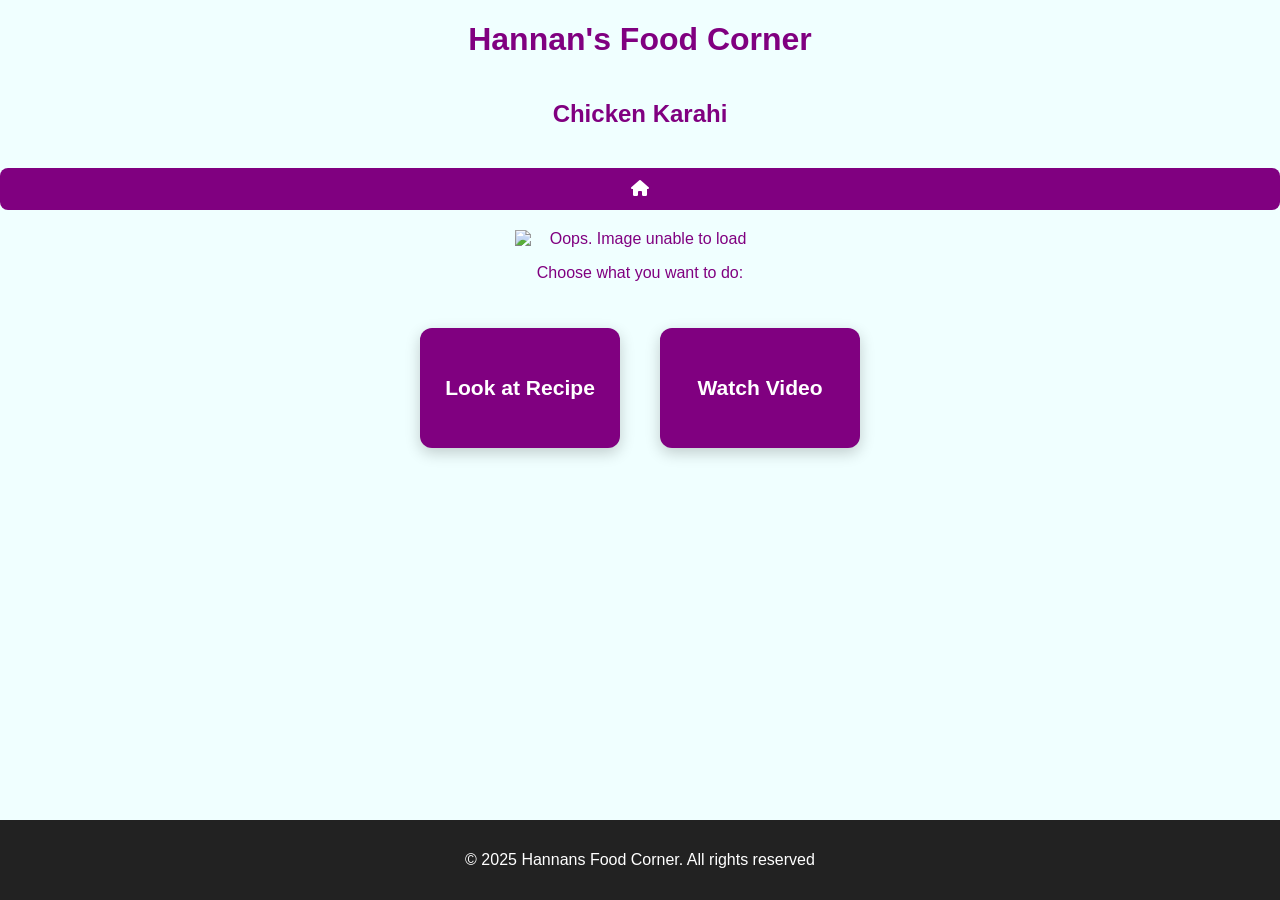
==== karahi.html @ 4daece25 "Add files via upload" ====
<!DOCTYPE html>
<html>
    <head>
        <title>Hannan's Food Corner - Karahi</title>
        <link rel="stylesheet" href="style.css" />
        <link rel="stylesheet" href="https://cdnjs.cloudflare.com/ajax/libs/font-awesome/6.4.0/css/all.min.css">
        <link rel="icon" href="favicon.png" type="image/png">
    </head>
    <body>
        <h1>Hannan's Food Corner</h1>
        <h2> Chicken Karahi</h2>
        <button onclick="window.location.href='index.html'" class="home-btn">
            <i class="fas fa-home"></i>
        </button>
         <img
            src="https://encrypted-tbn0.gstatic.com/images?q=tbn:ANd9GcRg1u468gNejKbUTd3KSeKHUMqC3A8vwAz3FA&s" alt="Oops. Image unable to load">
        <p>Choose what you want to do: </p>

        <div class="options-container">
            <a href="https://stewwithsaba.com/restaurant-style-chicken-karahi/" target="_blank" class="option-card">
                <h3>Look at Recipe</h3>
            </a>
            <a href="https://www.youtube.com/watch?v=XDYNofJ1zI8" target="_blank" class="option-card">
                <h3>Watch Video</h3>
            </a>
        </div>
    </body>
    <footer>
         <p>© 2025 Hannans Food Corner. All rights reserved</p>
    </footer>
</html>
---- style.css ----
@import url('https://fonts.googleleapis.com/css2?family=Roboto&display=swap');
img {
    display: block;
    margin: 0 auto;
    width: 250px;
}
body {
    text-align: center; 
    font-family: 'Roboto',Ariel, sans-serif;
    background: azure;
    color: purple;
}
html, body {
    height: 100%;
    margin: 0;
}
body {
    display: flex;
    flex-direction: column;
}
footer {
    margin-top: auto;
    padding: 15px;
    background: #222;
    color: white;
    text-align: center;
}
.image-row {
    display: flex;
    justify-content: center;
    gap: 20px;
    margin-top: 20px;
    width: 100%;
}
.image-row img{
    width: 250px;
    border-radius: 8px;
    margin: 0;
    transition: transform 0.3s, box-shadow 0.3s;
    cursor: pointer;
}
.image-row a:hover img{
    transform: scale(1.1);
    box-shadow: 0 10px 20px rgba(0,0,0,0.3);
}

.error-container {
    margin-top: 80px;
    text-align: center;
    display: flex;
    flex-direction: column;
    align-items: center;
    gap: 15px;
}

.error-container h1{
    font-size: 100px;
    margin: 0;
    color: purple;
}

.error-container p {
    font-size: 20px;
    color: #444;
}

.back-button {
    display: inline-block;
    padding: 12px 25px;
    background: purple;
    color: white;
    text-decoration: none;
    border-radius: 8px;
    font-size: 18px;
    transition: 0.2s;
}

.back-button:hover {
    background: #5d1b7e;
}
.go-404-btn {
    padding: 12px 25px;
    background: purple;
    color: white;
    border: none;
    border-radius: 8px;
    font-size: 18px;
    cursor: pointer;
    margin-top: 20px;
    transition: 0.2s;
}

.go-404-btn:hover {
    background: #5d1b7e;
}
.options-container {
    display: flex;
    justify-content: center;
    gap: 40px;
    margin: 30px 0;
    width: 100%;
flex-wrap: wrap;
}
.option-card {
    display: flex;
    align-items: center;
    justify-content: center;
    width: 200px;
    height: 120px;
    background-color: purple;
    color: white;
    text-decoration: none;
    border-radius: 12px;
    font-size: 18px;
    font-weight: bold;
    transition: all 0.3s ease;
    box-shadow: 0 5px 15px rgba(0,0,0,0.2)
}

.option-card:hover {
    transform: translateY(-5px) scale (1.05);
    box-shadow: 0 15px 25px rgba(0,0,0,0.4);
    background-color: #9b30ff;
    text-shadow: 1px 1px 4px #fff;
}

.home-btn{
    display: inline-block;
    padding: 12px 25px;
    background: purple;
    color: white;
    border: none;
    border-radius: 8px;
    font-size: 16px;
    font-weight: bold;
    cursor: pointer;
    transition: all 0.3s;
    margin: 20px 0;
}

.home-btn:hover {
    background-color: #9b30ff;
    transform: translateY(-3px) scale(1.02);
    box-shadow: 0 8px 20px rgba(0,0,0,0.3)
}

h1, h2 {
    color: purple;
text-shadow: 2px 2px 8px rbga(155, 48, 255,0.7);
transition: text-shadow 0.3s ease, color 0.3s ease;
}

h1:hover, h2:hover {
    text-shadow: 2px 2px 15px rbga(155, 48,255,1),
    0 0 10px rgba(155,48,255,0.8),
    0 0 20px rgba(155,48,255,0.6);
    color: #9b30ff;
}

.special-link{
    color: purple;
    font-weight: bold;
    text-decoration: none;
    position: relative;
    transition: all 0.3s ease;
}

.special-link:hover {
    color: #9b30ff;
    text-shadow: 0 0 8px rbga(155,48,255,0.8);
}

.special-link::after{
    content: '';
    display: block;
    width: 0;
    height: 2px;
    background: #9b30ff;
    transition: width 0.3s;
    position: absolute;
    left: 0;
    bottom:-2px;
}

.special-link:hover::after {
    width:100%;
}
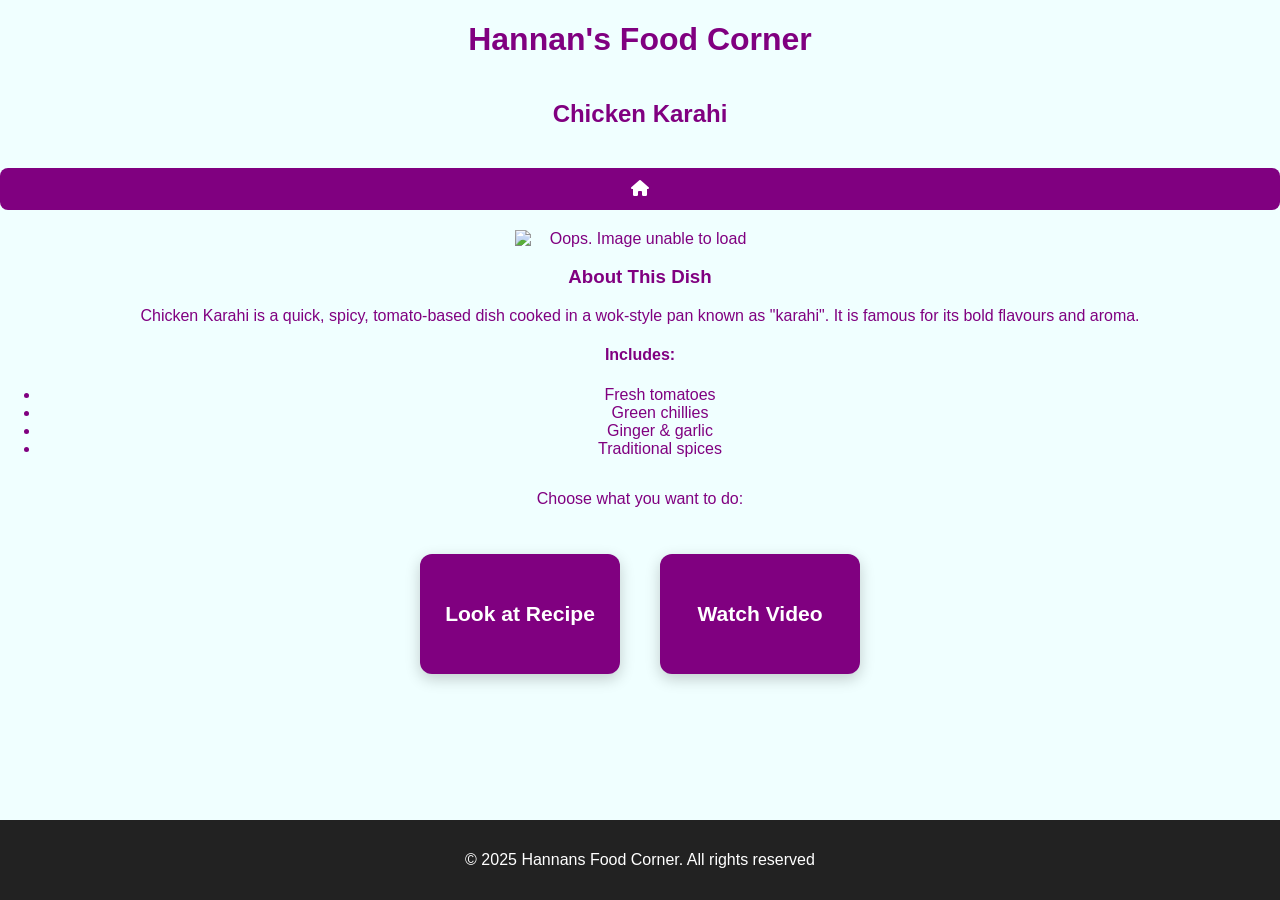
==== commit 49cda402: "Update karahi.html Adding details" ====
--- a/karahi.html
+++ b/karahi.html
@@ -14,6 +14,20 @@
         </button>
          <img
             src="https://encrypted-tbn0.gstatic.com/images?q=tbn:ANd9GcRg1u468gNejKbUTd3KSeKHUMqC3A8vwAz3FA&s" alt="Oops. Image unable to load">
+        <div class="dish-info-karahi">
+            <h3>About This Dish</h3>
+            <p>
+                Chicken Karahi is a quick, spicy, tomato-based dish cooked in a wok-style pan known as "karahi". It is famous for its bold flavours and aroma.
+            </p>
+
+            <h4>Includes:</h4>
+            <ul>
+                <li>Fresh tomatoes</li>
+                <li>Green chillies</li>
+                <li>Ginger & garlic</li>
+                <li>Traditional spices</li>
+            </ul>
+        </div>
         <p>Choose what you want to do: </p>
 
         <div class="options-container">
@@ -28,4 +42,4 @@
     <footer>
          <p>© 2025 Hannans Food Corner. All rights reserved</p>
     </footer>
-</html> +</html> 
